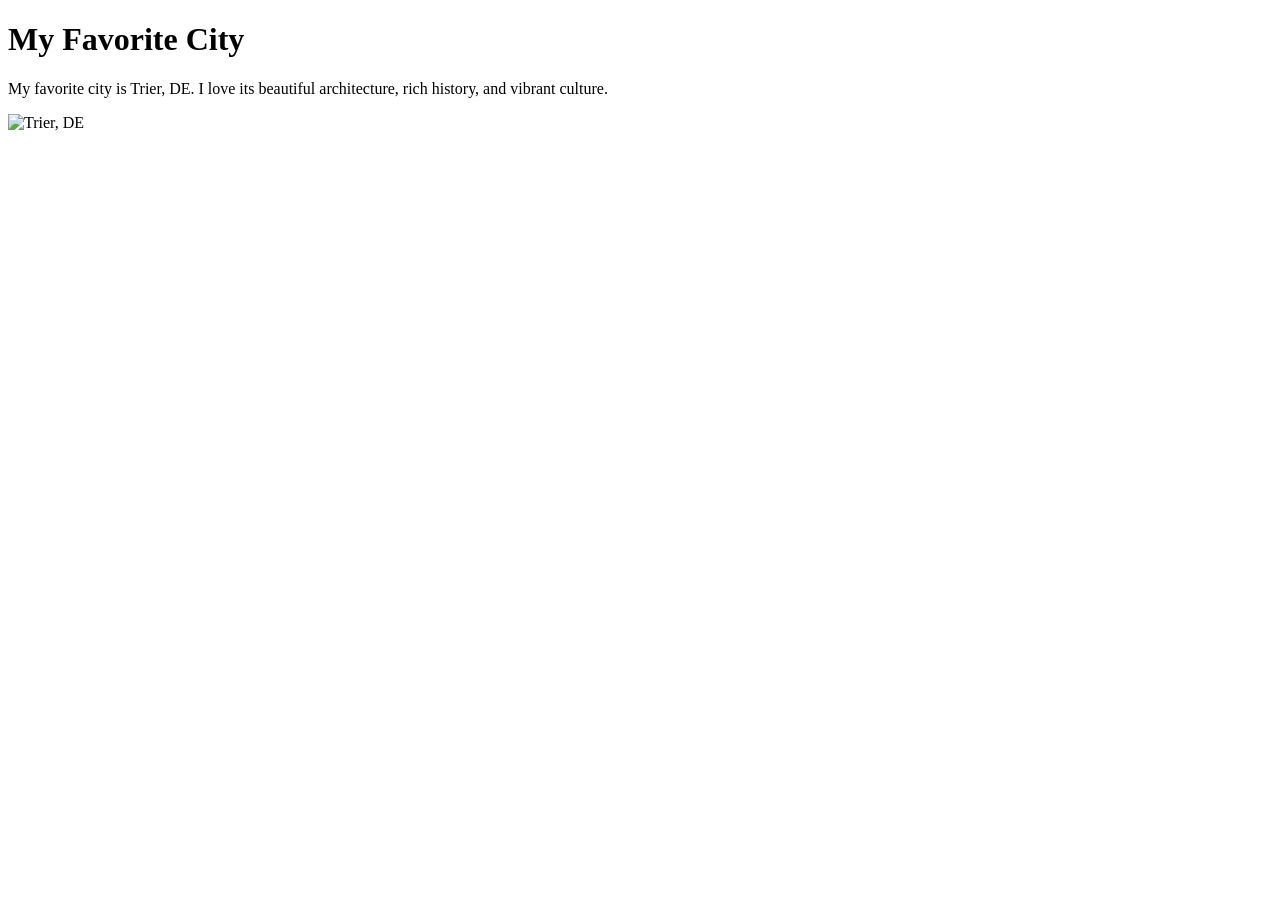
==== week01/favorite-city.html @ 863795db "Add favorite city html" ====
<!DOCTYPE html>
<html lang="en">

<head>
    <meta charset="UTF-8">
    <meta name="viewport" content="width=device-width, initial-scale=1.0">
    <title>My Favorite City - Jim Poppell</title>
</head>

<body>
    <h1>My Favorite City</h1>
    <p>My favorite city is Trier, DE. I love its beautiful architecture, rich history, and vibrant culture.</p>
    <img src="https://thumb.wikimedia.org/wikipedia/commons/thumb/b/b1/Trier-Blick-vom_Weishaus.JPG/330px-Trier-Blick-vom_Weishaus.JPG?utm_source=en.wikipedia.org&utm_campaign=parser&utm_content=thumbnail" alt="Trier, DE">
</body>

</html>
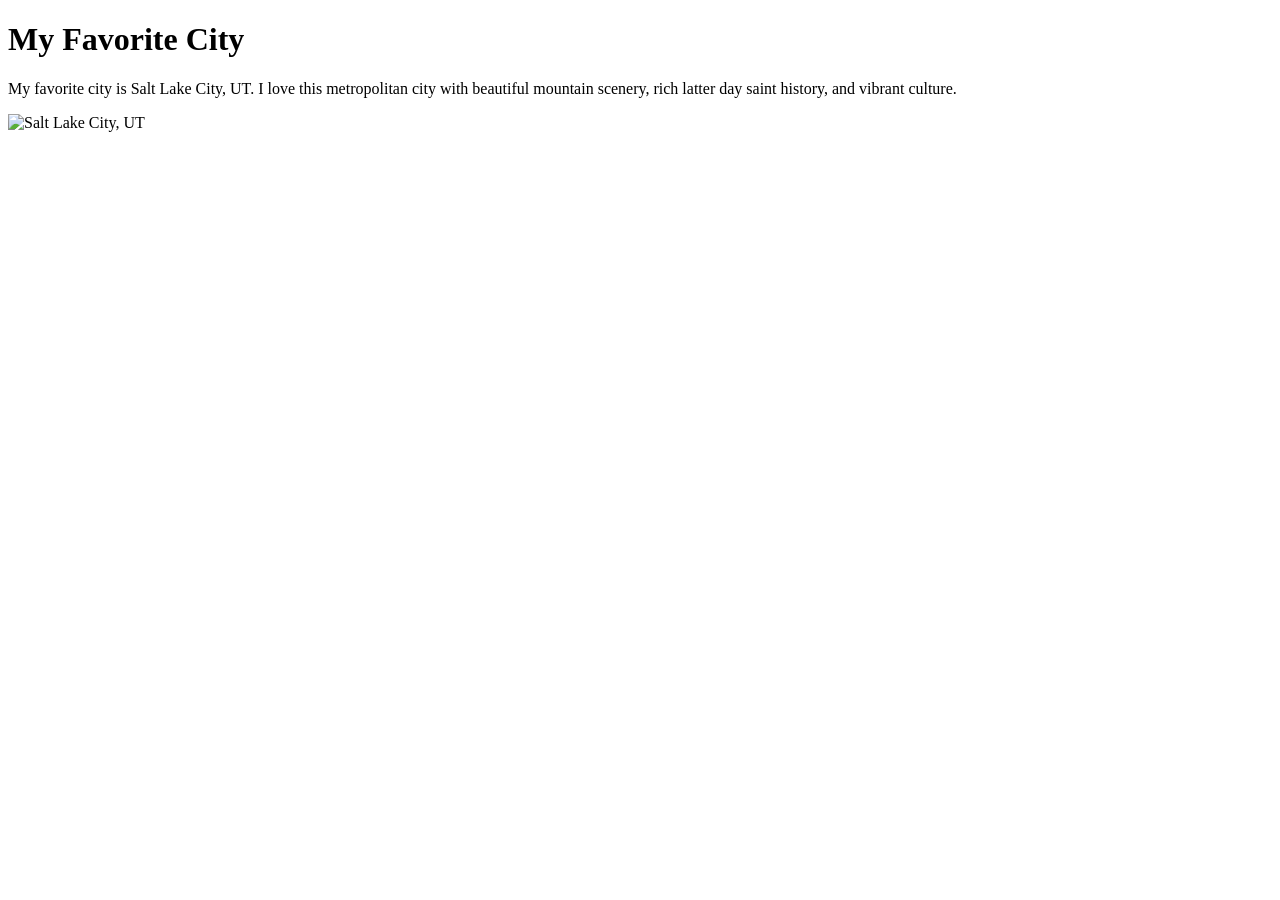
==== commit bdeba6ca: "Added Salt Lake City" ====
--- a/week01/favorite-city.html
+++ b/week01/favorite-city.html
@@ -9,8 +9,8 @@
 
 <body>
     <h1>My Favorite City</h1>
-    <p>My favorite city is Trier, DE. I love its beautiful architecture, rich history, and vibrant culture.</p>
-    <img src="https://thumb.wikimedia.org/wikipedia/commons/thumb/b/b1/Trier-Blick-vom_Weishaus.JPG/330px-Trier-Blick-vom_Weishaus.JPG?utm_source=en.wikipedia.org&utm_campaign=parser&utm_content=thumbnail" alt="Trier, DE">
+    <p>My favorite city is Salt Lake City, UT. I love this metropolitan city with beautiful mountain scenery, rich latter day saint history, and vibrant culture.</p>
+    <img src="https://thumb.wikimedia.org/wikipedia/commons/thumb/1/15/SLC_Skyline_2024.jpg/330px-SLC_Skyline_2024.jpg?utm_source=en.wikipedia.org&utm_campaign=parser&utm_content=thumbnail" alt="Salt Lake City, UT">
 </body>
 
 </html>
